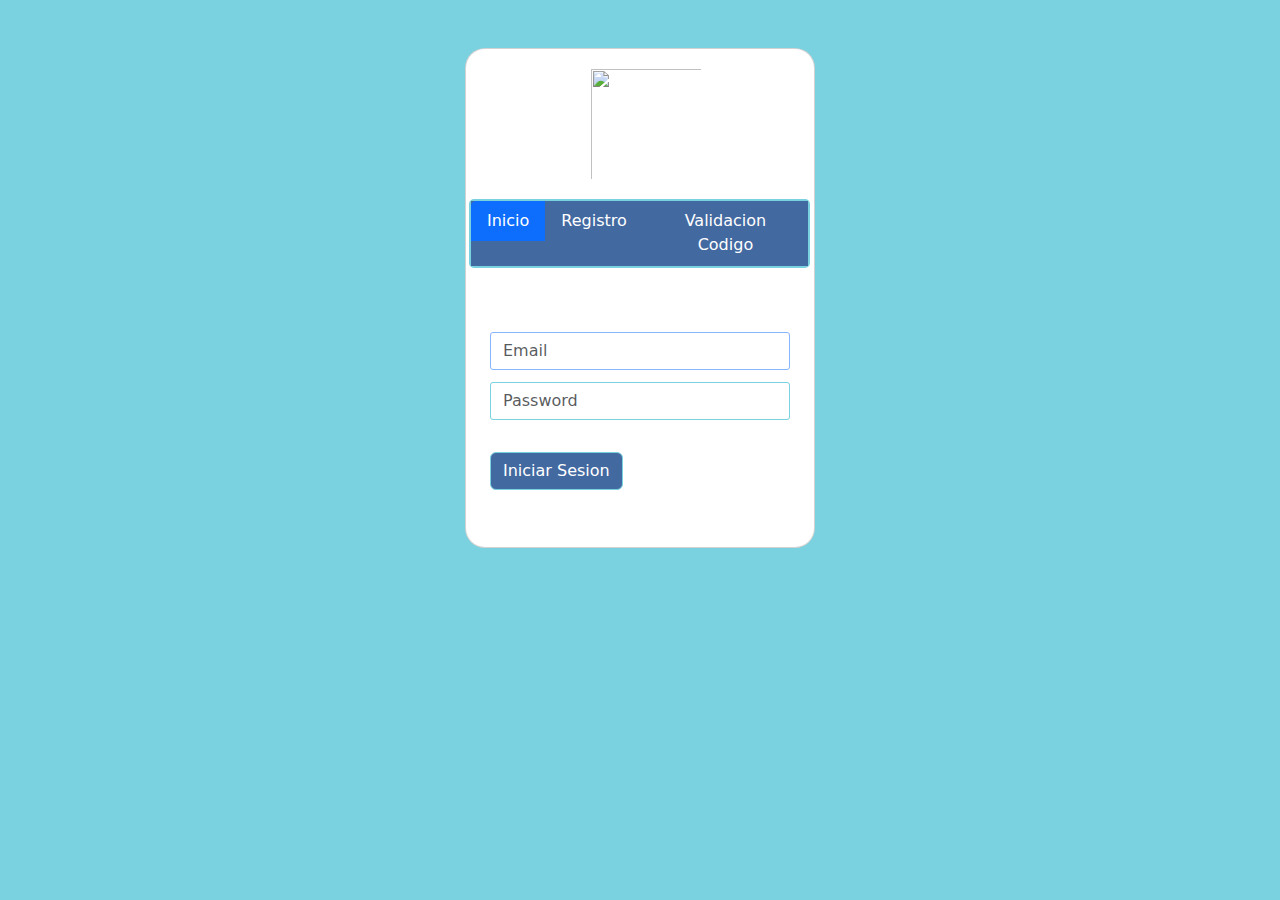
==== templates/login2.html @ f24a55c6 "Add files via upload" ====
<!doctype html>
<html>

<head>
    <meta charset='utf-8'>
    <meta name='viewport' content='width=device-width, initial-scale=1'>
    <title>Snippet - BBBootstrap</title>
    <link href='https://cdn.jsdelivr.net/npm/bootstrap@5.0.0-alpha1/dist/css/bootstrap.min.css' rel='stylesheet'>
    <link href='#' rel='stylesheet'>
    <script type='text/javascript' src='https://cdnjs.cloudflare.com/ajax/libs/jquery/3.2.1/jquery.min.js'></script>
    <style>
        ::-webkit-scrollbar {
            width: 10px;
        }

        /* Track */
        ::-webkit-scrollbar-track {
            background: #f1f1f1;
        }

        /* Handle */
        ::-webkit-scrollbar-thumb {
            background: #888;
        }

        /* Handle on hover */
        ::-webkit-scrollbar-thumb:hover {
            background: #555;
        }


        .card {

            width: 350px;
            height: 500px;
            border-radius: 20px;

        }

        .imagen {
            padding: 20px;
            width: 150px;
            height: 150px;
            margin-left: 105px;

        }

        body {

            background-color: #7ad1e0;
        }

        /* Borde de los Inputs*/
        .form-control {
            border-color: #7ad1e0;
        }

        .btr {

            border-top-right-radius: 5px !important;
        }


        .btl {

            border-top-left-radius: 5px !important;
        }

        .btn-dark {
            color: #fff;
            background-color: #4369a1;
            border-color: #7ad1e0;
        }

        /* Hover Boton Iniciar sesion - Registrarse - Validar*/
        .btn-dark:hover {
            color: #fff;
            background-color: #4369a1;
            border-color: #7ad1e0;

        }

        /* Barra de Navegacion*/
        .nav-pills {

            display: table !important;
            width: 98%;
            margin-left: 3px;
            border: 2px solid #7ad1e0;
            border-radius: 5px;
        }

        .nav-pills .nav-link {
            border-radius: 0px;
            border-bottom: 1px solid #4369a1;

        }

        .nav-item {

            display: table-cell;
            background: #4369a1;

        }


        .nav-link {
            color: #fff;
        }

        .nav-link:hover {
            color: #fff;
        }

        .form {

            padding: 10px;
            height: 300px;
        }

        .form input {

            margin-bottom: 12px;
            border-radius: 3px;
        }


        .form input:focus {

            box-shadow: none;
        }


        .form button {

            margin-top: 20px;
        }
    </style>
</head>

<body className='snippet-body'>


    <div class="d-flex justify-content-center align-items-center mt-5">


        <div class="card">

            <div>
                <!-- Imagen del MAIL-->
                <img class=imagen
                    src="https://encrypted-tbn0.gstatic.com/images?q=tbn:ANd9GcR_K7HDHYdJGHiTo0JXMzqmmPDS4UkJmyiFSQ&usqp=CAU"
                    width="200px">
            </div>

            <ul class="nav nav-pills mb-3" id="pills-tab" role="tablist">
                <li class="nav-item text-center">
                    <a class="nav-link active btl" id="pills-home-tab" data-toggle="pill" href="#pills-home" role="tab"
                        aria-controls="pills-home" aria-selected="true">Inicio</a>
                </li>
                <li class="nav-item text-center">
                    <a class="nav-link btr" id="pills-profile-tab" data-toggle="pill" href="#pills-profile" role="tab"
                        aria-controls="pills-profile" aria-selected="false">Registro</a>
                </li>
                <li class="nav-item text-center">
                    <a class="nav-link btr" id="pills-profile-tab2" data-toggle="pill" href="#pills-profile2" role="tab"
                        aria-controls="pills-profile" aria-selected="false">Validacion Codigo</a>
                </li>

            </ul>

            <div class="tab-content" id="pills-tabContent">
                <div class="tab-pane fade show active" id="pills-home" role="tabpanel" aria-labelledby="pills-home-tab">

                    <div class="form px-4 pt-5">
                        <!-- LLAMAMOS LA RUTA Y ENVIAMOS LA INFO DE USER Y PASS CON EL METODO POST osea oculto -->
                        <form action="verificarUsuario" method="POST">

                            <input autofocus type="email" required name="txtusuario" id='txtusuario'
                                class="form-control" placeholder="Email">

                            <input type="password" required name="txtpass" id="txtpass" class="form-control"
                                placeholder="Password">

                            <button type="submit" class="btn btn-dark btn-block">Iniciar Sesion</button>
                        </form>
                    </div>

                </div>
                <div class="tab-pane fade" id="pills-profile" role="tabpanel" aria-labelledby="pills-profile-tab">


                    <div class="form px-4">

                        <form>
                            <input required type="text" id="txtnombre" name="txtnombre" name="" class="form-control"
                                placeholder="Nombres">

                            <input required type="email" name="txtusuarioregistro" id="txtusuarioregistro"
                                class="form-control" placeholder="Email">

                            <input required type="password" name="txtpassregistro" id="txtpassregistro"
                                class="form-control" placeholder="Password">

                            <button type="submit" class="btn btn-dark btn-block">Registrarse</button>
                        </form>

                    </div>



                </div>


                <div class="tab-pane fade" id="pills-profile2" role="tabpanel" aria-labelledby="pills-profile-tab">


                    <div class="form px-4">

                        <form>
                            <input required type="text" id="txtcodigo" name="txtcodigo" name="" class="form-control"
                                placeholder="Codigo de Verificacion">

                            <button type="submit" class="btn btn-dark btn-block">Validar</button>
                        </form>

                    </div>



                </div>

            </div>




        </div>


    </div>

    <script type='text/javascript'
        src='https://cdn.jsdelivr.net/npm/bootstrap@5.0.0-alpha1/dist/js/bootstrap.bundle.min.js'></script>


</body>

</html>
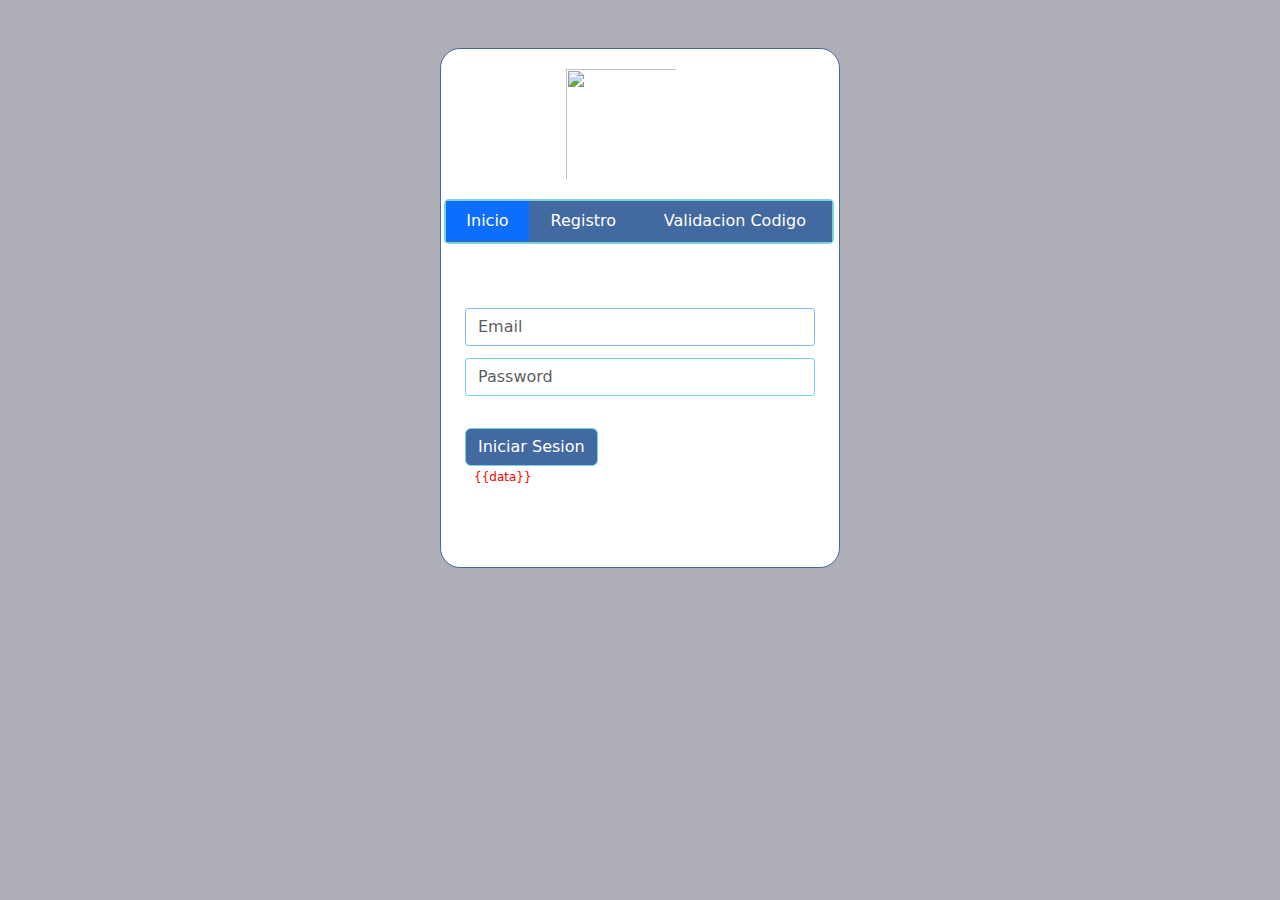
==== commit 8e927394: "Add files via upload" ====
--- a/templates/login2.html
+++ b/templates/login2.html
@@ -7,6 +7,9 @@
     <title>Snippet - BBBootstrap</title>
     <link href='https://cdn.jsdelivr.net/npm/bootstrap@5.0.0-alpha1/dist/css/bootstrap.min.css' rel='stylesheet'>
     <link href='#' rel='stylesheet'>
+
+    <link rel="stylesheet" tybe="text/css" href="static/css/estilos.css">
+
     <script type='text/javascript' src='https://cdnjs.cloudflare.com/ajax/libs/jquery/3.2.1/jquery.min.js'></script>
     <style>
         ::-webkit-scrollbar {
@@ -28,12 +31,12 @@
             background: #555;
         }
 
-
         .card {
 
-            width: 350px;
-            height: 500px;
+            width: 400px;
+            height: 520px;
             border-radius: 20px;
+            border-color: #4369a1;
 
         }
 
@@ -47,7 +50,7 @@
 
         body {
 
-            background-color: #7ad1e0;
+            background-color: #aeaeb7;
         }
 
         /* Borde de los Inputs*/
@@ -174,15 +177,28 @@
 
                     <div class="form px-4 pt-5">
                         <!-- LLAMAMOS LA RUTA Y ENVIAMOS LA INFO DE USER Y PASS CON EL METODO POST osea oculto -->
+                        <!-- FORMULARIO PESTAÑA INICIO-->
                         <form action="verificarUsuario" method="POST">
 
-                            <input autofocus type="email" required name="txtusuario" id='txtusuario'
-                                class="form-control" placeholder="Email">
+                            <input autofocus type="email" required name="txtcorreo" id='txtcorreo' class="form-control"
+                                placeholder="Email">
 
                             <input type="password" required name="txtpass" id="txtpass" class="form-control"
                                 placeholder="Password">
 
-                            <button type="submit" class="btn btn-dark btn-block">Iniciar Sesion</button>
+                            <button type="submit" class="btn btn-dark btn-block">Iniciar
+                                Sesion</button>
+
+                            <br>
+                            <div>
+                                <!--style="border: 1px solid rgb(13, 101, 231); height: 65px; padding: 5px; border-radius: 50px 20px">-->
+
+                                <p style="color:red; font-size:12px; padding: 2px; margin-left: 7px">{{data}}</p>
+                                <!--<script>
+                                    alert({ data });
+                                </script>-->
+                            </div>
+
                         </form>
                     </div>
 
@@ -191,8 +207,8 @@
 
 
                     <div class="form px-4">
-
-                        <form>
+                        <!-- FORMULARIO PESTAÑA REGISTRO-->
+                        <form action=" RegistrarUsuario" method="POST">
                             <input required type="text" id="txtnombre" name="txtnombre" name="" class="form-control"
                                 placeholder="Nombres">
 
@@ -203,6 +219,7 @@
                                 class="form-control" placeholder="Password">
 
                             <button type="submit" class="btn btn-dark btn-block">Registrarse</button>
+
                         </form>
 
                     </div>
@@ -216,14 +233,13 @@
 
 
                     <div class="form px-4">
-
-                        <form>
+                        <!-- FORMULARIO PESTAÑA VALIDACION CODIGO-->
+                        <form action=" ValidarActivarUsuario" method="POST">
                             <input required type="text" id="txtcodigo" name="txtcodigo" name="" class="form-control"
                                 placeholder="Codigo de Verificacion">
 
                             <button type="submit" class="btn btn-dark btn-block">Validar</button>
                         </form>
-
                     </div>
 
 
@@ -236,12 +252,24 @@
 
 
         </div>
-
 
     </div>
 
     <script type='text/javascript'
         src='https://cdn.jsdelivr.net/npm/bootstrap@5.0.0-alpha1/dist/js/bootstrap.bundle.min.js'></script>
+    <script src="//cdn.jsdelivr.net/npm/sweetalert2@11"></script>
+
+
+    <script>
+        function mostrarAlerta(titulo, mensaje, tipoAlerta) {
+            swal.fire(
+                titulo,
+                mensaje,
+                tipoAlerta
+            );
+
+        }
+    </script>
 
 
 </body>
